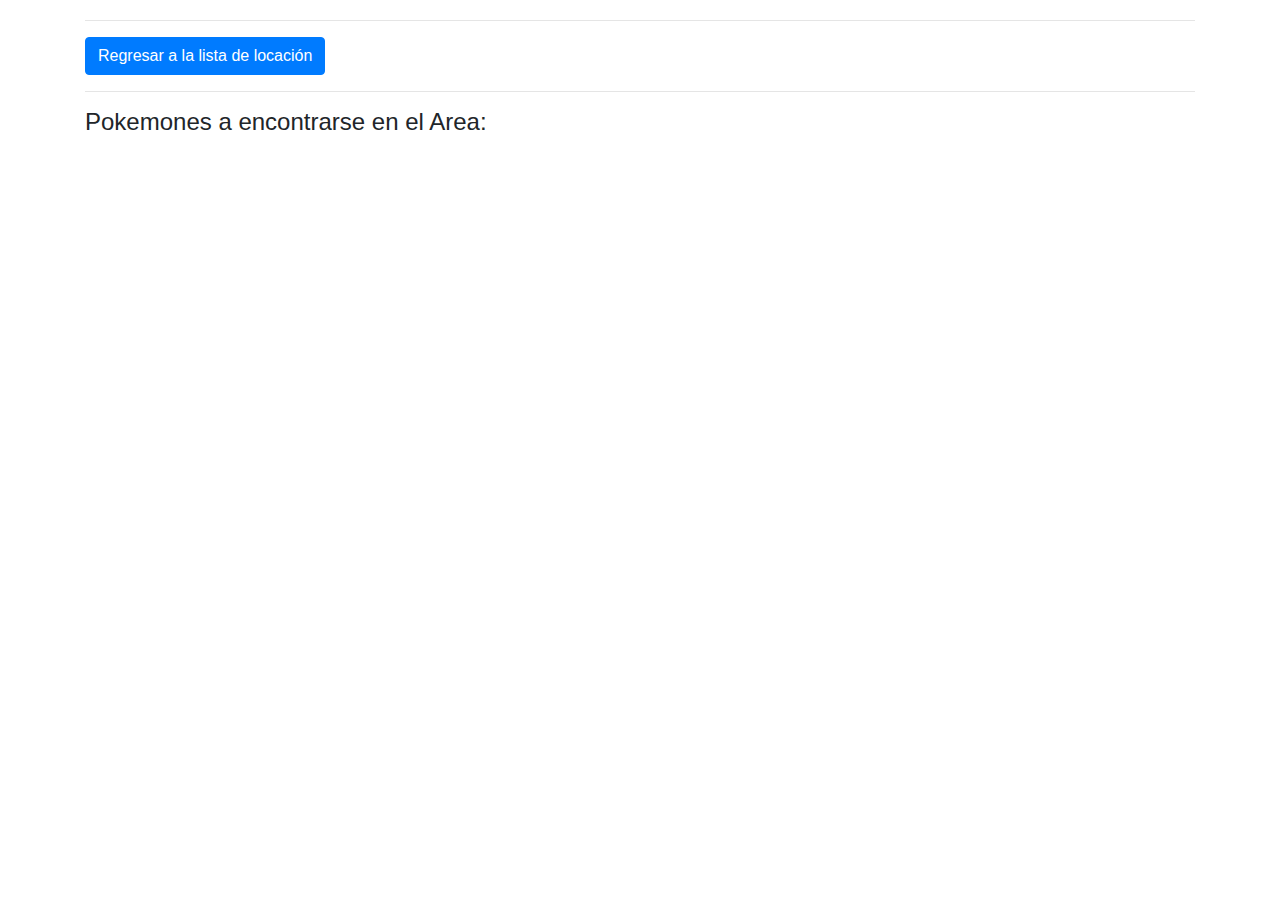
==== detalleArea/detalleArea.html @ a1434d9f "avance areas" ====
<html>

<head>
    <title>Pokemon Game</title>
    <meta charset="UTF-8">
    <link rel="shortcut icon" href="#" />
    <meta name="viewport" content="width=device-width, initial-scale=1.0">
    <link rel="stylesheet" href="https://maxcdn.bootstrapcdn.com/bootstrap/4.0.0/css/bootstrap.min.css">
    <link rel="stylesheet" href="./detalleArea.css">
    <script src="https://code.jquery.com/jquery-3.3.1.min.js"></script>
    <script src="./detalleArea.js"></script>
</head>

<body>
<div class="container mx-auto" style="width: 1200px; margin-top: 20px;">
    <hr />
    <a class="btn btn-primary button" role="button" href="/LAB9-GRUPO1/detalleLocacion/detalleLocacion.html">Regresar a la lista de locación</a>
    <hr />
    <h4 id="labelLocacion">Pokemones a encontrarse en el Area: </h4>
    <tbody id="locationtables">
    </tbody>
    <h5 id="areaSeleccionada"></h5>
    <div id="pokemons">
    </div>
</body>
</html>
---- detalleArea/detalleArea.css ----
body {
    background-color: #ffffff;
}/*
button{
    background-color:#2673ba !important;
}*/
.div-body {
    margin: 10px 0px 0px 10px;
}
.h2-titulo {
    display: inline-block;
    margin: 0px 20px 0px 0px !important;
    vertical-align: middle;
    color: #353541;
    font-size: 35px;
}
.div-bandera {
    display: inline-block;
}
.mediaPokemon{
    border: solid #16275d;
    margin: 10px;
    padding: 5px 10px;
    border-radius: 5px;
    display: inline-grid;
    text-align: center;
    min-width: 120px;
    min-height: 100px;
}
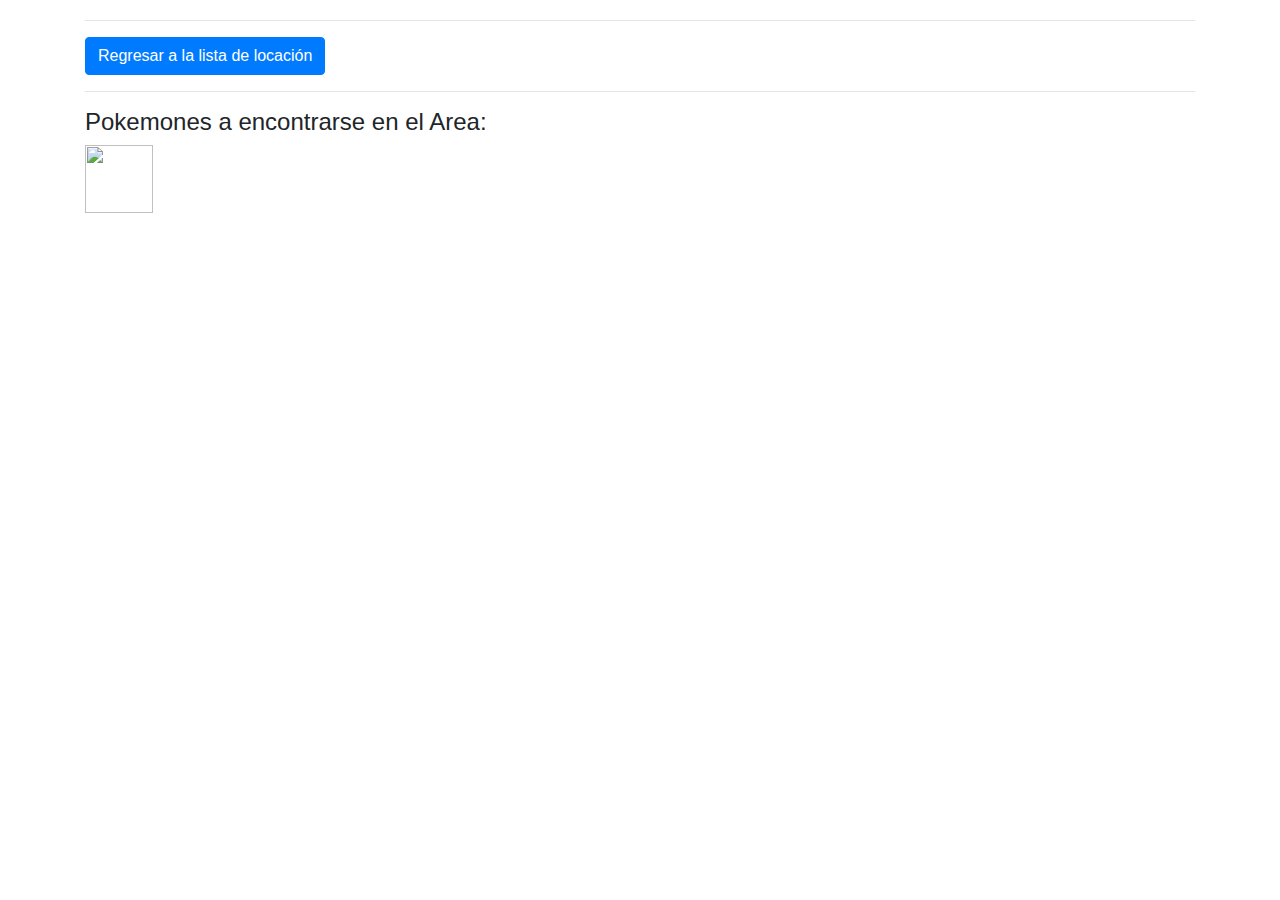
==== commit 7d1ded17: "commit areas" ====
--- a/detalleArea/detalleArea.html
+++ b/detalleArea/detalleArea.html
@@ -19,6 +19,7 @@
     <h4 id="labelLocacion">Pokemones a encontrarse en el Area: </h4>
     <tbody id="locationtables">
     </tbody>
+    <img src="https://raw.githubusercontent.com/PokeAPI/sprites/master/sprites/pokemon/versions/generation-v/black-white/animated/back/79.gif" width="68" height="68" border="0" id="imagen1">
     <h5 id="areaSeleccionada"></h5>
     <div id="pokemons">
     </div>
